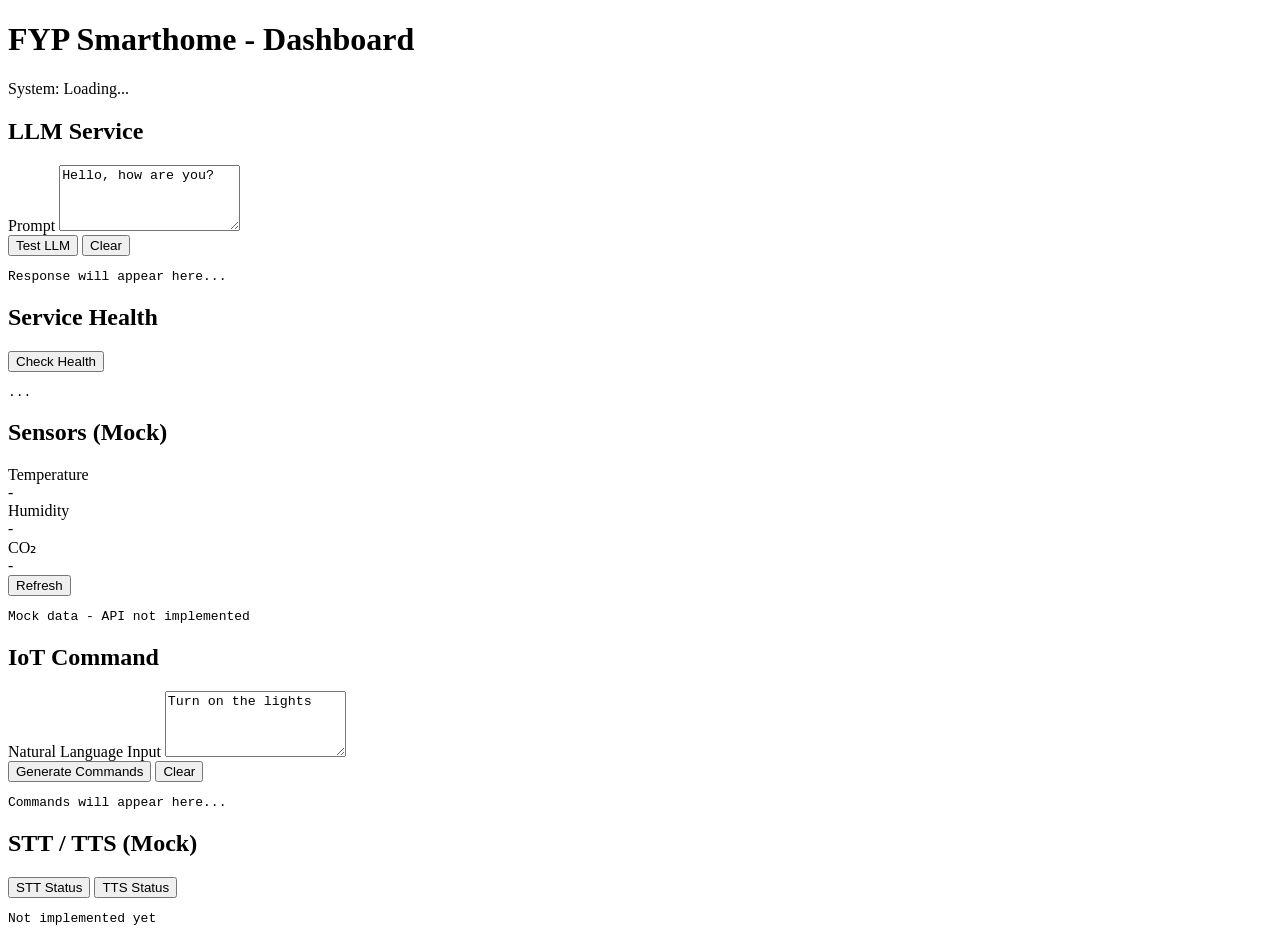
==== web/index.html @ 3ec4ecb7 "Refactor coordinator and IoT services: - Remove old coordinator code and Dockerfile. - Create new st" ====
<!doctype html>
<html lang="en">
<head>
  <meta charset="utf-8" />
  <meta name="viewport" content="width=device-width,initial-scale=1" />
  <title>FYP Smarthome - Dashboard</title>
  <link rel="stylesheet" href="/static/style.css" />
</head>
<body>
  <header class="topbar">
    <h1>FYP Smarthome - Dashboard</h1>
    <div class="status" id="sysStatus">System: Loading...</div>
  </header>

  <main class="grid">
    <!-- LLM Panel -->
    <section class="card">
      <h2>LLM Service</h2>
      <label>Prompt</label>
      <textarea id="llmPrompt" rows="4" placeholder="Enter your prompt here...">Hello, how are you?</textarea>
      <div class="row">
        <button id="btnLlm">Test LLM</button>
        <button class="secondary" id="btnLlmClear">Clear</button>
      </div>
      <pre class="output" id="llmOut">Response will appear here...</pre>
    </section>

    <!-- Health Check Panel -->
    <section class="card">
      <h2>Service Health</h2>
      <div class="row">
        <button id="btnHealth">Check Health</button>
      </div>
      <pre class="output" id="healthOut">...</pre>
    </section>

    <!-- Sensors Panel -->
    <section class="card">
      <h2>Sensors (Mock)</h2>
      <div class="kv">
        <div>Temperature</div><div id="tVal">-</div>
        <div>Humidity</div><div id="hVal">-</div>
        <div>CO₂</div><div id="cVal">-</div>
      </div>
      <div class="row">
        <button id="btnSensorRefresh">Refresh</button>
      </div>
      <pre class="output" id="sensorOut">Mock data - API not implemented</pre>
    </section>

    <!-- IoT Command Panel -->
    <section class="card">
      <h2>IoT Command</h2>
      <label>Natural Language Input</label>
      <textarea id="iotPrompt" rows="4" placeholder="e.g., Turn on the lights in living room">Turn on the lights</textarea>
      <div class="row">
        <button id="btnIot">Generate Commands</button>
        <button class="secondary" id="btnIotClear">Clear</button>
      </div>
      <pre class="output" id="iotOut">Commands will appear here...</pre>
    </section>

    <!-- STT / TTS Panel -->
    <section class="card">
      <h2>STT / TTS (Mock)</h2>
      <div class="row">
        <button id="btnSttStatus">STT Status</button>
        <button id="btnTtsStatus">TTS Status</button>
      </div>
      <pre class="output" id="sttTtsOut">Not implemented yet</pre>
    </section>
  </main>

  <script src="/static/app.js"></script>
</body>
</html>
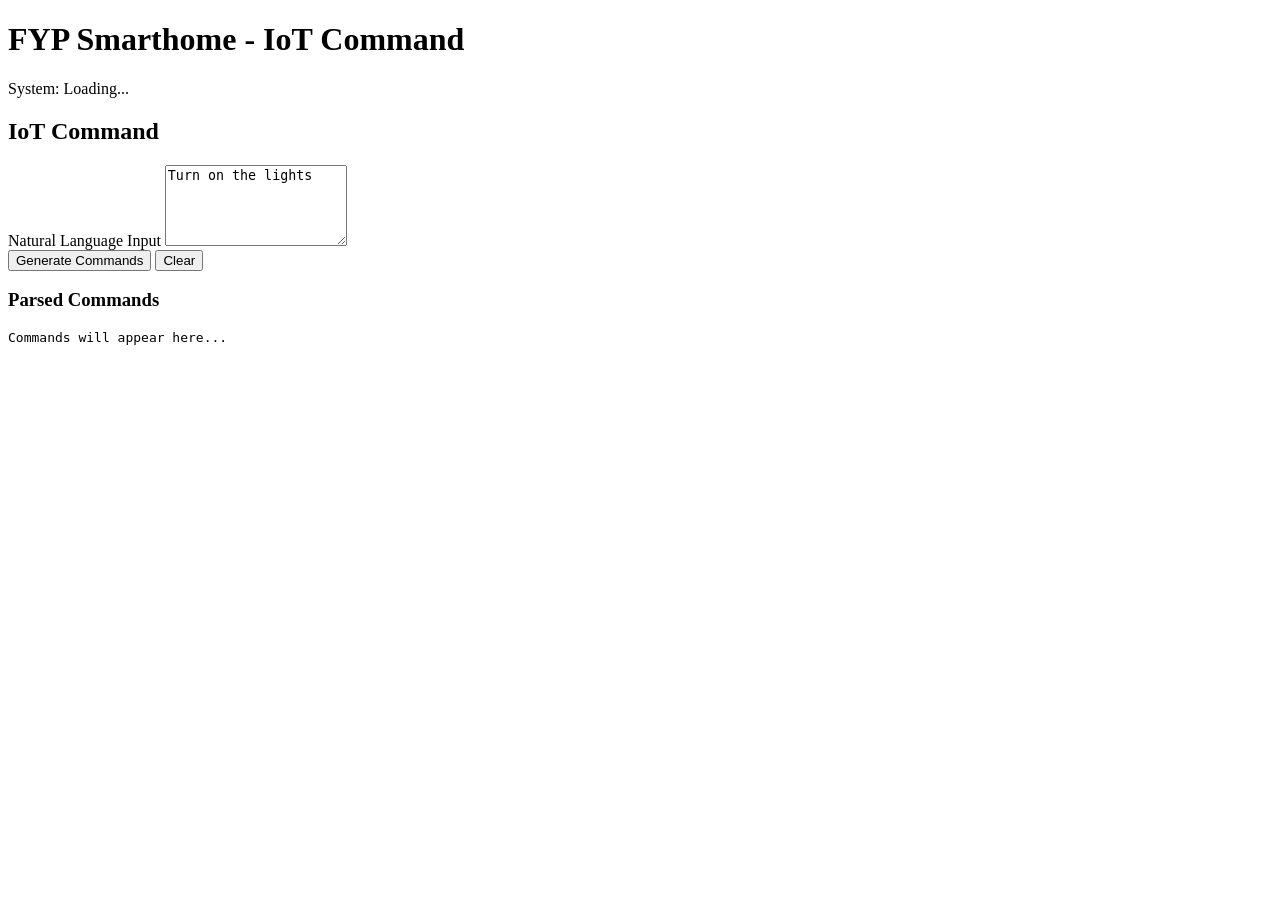
==== commit ca55383a: "Update coordinator and web UI on Raspberry Pi" ====
--- a/web/index.html
+++ b/web/index.html
@@ -3,71 +3,27 @@
 <head>
   <meta charset="utf-8" />
   <meta name="viewport" content="width=device-width,initial-scale=1" />
-  <title>FYP Smarthome - Dashboard</title>
+  <title>FYP Smarthome - IoT Command</title>
   <link rel="stylesheet" href="/static/style.css" />
 </head>
 <body>
   <header class="topbar">
-    <h1>FYP Smarthome - Dashboard</h1>
+    <h1>FYP Smarthome - IoT Command</h1>
     <div class="status" id="sysStatus">System: Loading...</div>
   </header>
 
   <main class="grid">
-    <!-- LLM Panel -->
-    <section class="card">
-      <h2>LLM Service</h2>
-      <label>Prompt</label>
-      <textarea id="llmPrompt" rows="4" placeholder="Enter your prompt here...">Hello, how are you?</textarea>
-      <div class="row">
-        <button id="btnLlm">Test LLM</button>
-        <button class="secondary" id="btnLlmClear">Clear</button>
-      </div>
-      <pre class="output" id="llmOut">Response will appear here...</pre>
-    </section>
-
-    <!-- Health Check Panel -->
-    <section class="card">
-      <h2>Service Health</h2>
-      <div class="row">
-        <button id="btnHealth">Check Health</button>
-      </div>
-      <pre class="output" id="healthOut">...</pre>
-    </section>
-
-    <!-- Sensors Panel -->
-    <section class="card">
-      <h2>Sensors (Mock)</h2>
-      <div class="kv">
-        <div>Temperature</div><div id="tVal">-</div>
-        <div>Humidity</div><div id="hVal">-</div>
-        <div>CO₂</div><div id="cVal">-</div>
-      </div>
-      <div class="row">
-        <button id="btnSensorRefresh">Refresh</button>
-      </div>
-      <pre class="output" id="sensorOut">Mock data - API not implemented</pre>
-    </section>
-
-    <!-- IoT Command Panel -->
     <section class="card">
       <h2>IoT Command</h2>
       <label>Natural Language Input</label>
-      <textarea id="iotPrompt" rows="4" placeholder="e.g., Turn on the lights in living room">Turn on the lights</textarea>
+      <textarea id="iotPrompt" rows="5" placeholder="e.g., Turn on the lights">Turn on the lights</textarea>
       <div class="row">
         <button id="btnIot">Generate Commands</button>
         <button class="secondary" id="btnIotClear">Clear</button>
       </div>
+
+      <h3>Parsed Commands</h3>
       <pre class="output" id="iotOut">Commands will appear here...</pre>
-    </section>
-
-    <!-- STT / TTS Panel -->
-    <section class="card">
-      <h2>STT / TTS (Mock)</h2>
-      <div class="row">
-        <button id="btnSttStatus">STT Status</button>
-        <button id="btnTtsStatus">TTS Status</button>
-      </div>
-      <pre class="output" id="sttTtsOut">Not implemented yet</pre>
     </section>
   </main>
 
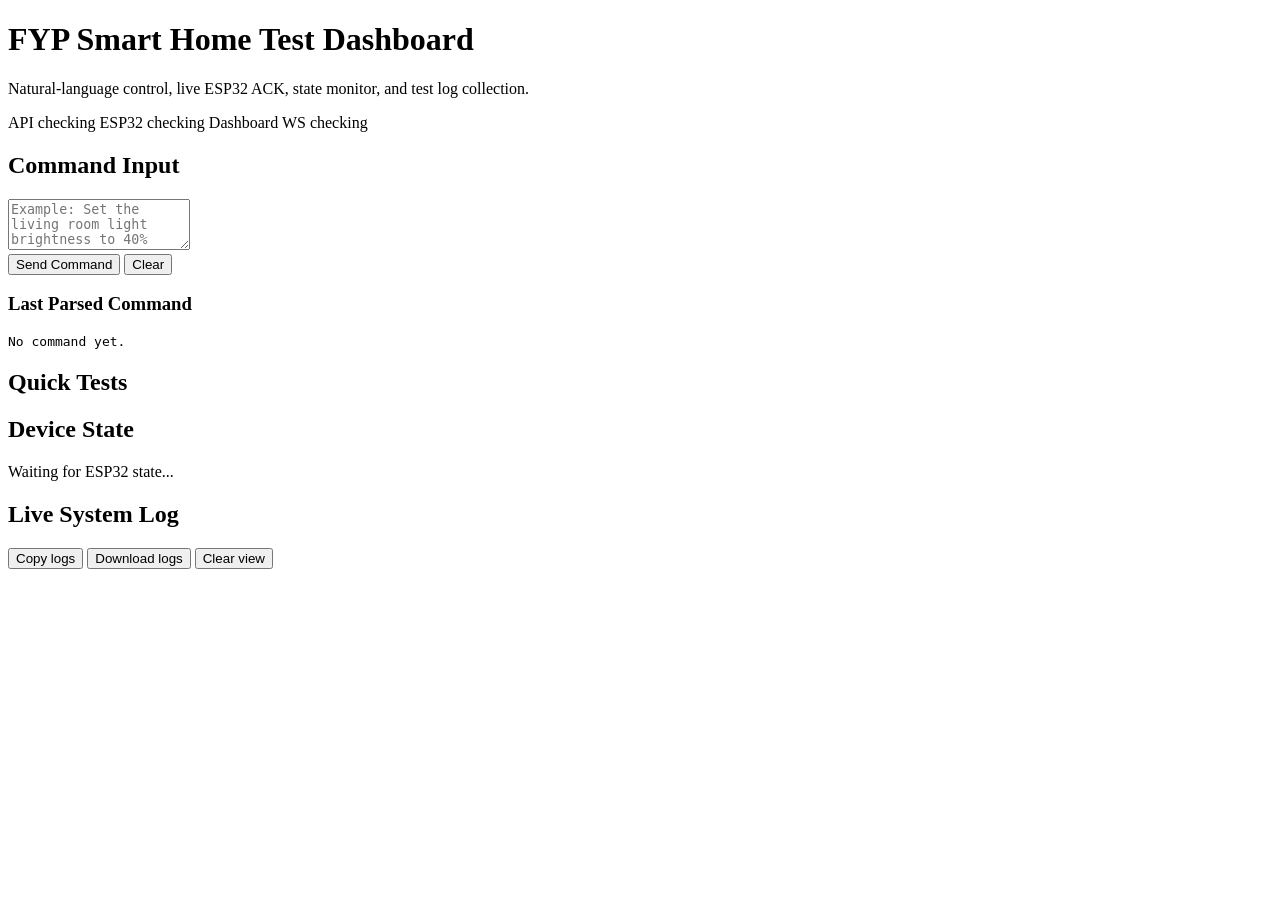
==== commit 8c603772: "Add full action support and dashboard test logging" ====
--- a/web/index.html
+++ b/web/index.html
@@ -2,28 +2,57 @@
 <html lang="en">
 <head>
   <meta charset="utf-8" />
-  <meta name="viewport" content="width=device-width,initial-scale=1" />
-  <title>FYP Smarthome - IoT Command</title>
+  <meta name="viewport" content="width=device-width, initial-scale=1" />
+  <title>FYP Smart Home Test Dashboard</title>
   <link rel="stylesheet" href="/static/style.css" />
 </head>
 <body>
   <header class="topbar">
-    <h1>FYP Smarthome - IoT Command</h1>
-    <div class="status" id="sysStatus">System: Loading...</div>
+    <div>
+      <h1>FYP Smart Home Test Dashboard</h1>
+      <p>Natural-language control, live ESP32 ACK, state monitor, and test log collection.</p>
+    </div>
+    <div class="status-row">
+      <span id="apiStatus" class="pill grey">API checking</span>
+      <span id="deviceStatus" class="pill grey">ESP32 checking</span>
+      <span id="dashStatus" class="pill grey">Dashboard WS checking</span>
+    </div>
   </header>
 
-  <main class="grid">
+  <main class="layout">
+    <section class="card command-card">
+      <h2>Command Input</h2>
+      <textarea id="promptInput" rows="3" placeholder="Example: Set the living room light brightness to 40%"></textarea>
+      <div class="button-row">
+        <button id="sendBtn">Send Command</button>
+        <button id="clearPromptBtn" class="secondary">Clear</button>
+      </div>
+      <h3>Last Parsed Command</h3>
+      <pre id="commandOutput" class="json-box">No command yet.</pre>
+    </section>
+
     <section class="card">
-      <h2>IoT Command</h2>
-      <label>Natural Language Input</label>
-      <textarea id="iotPrompt" rows="5" placeholder="e.g., Turn on the lights">Turn on the lights</textarea>
-      <div class="row">
-        <button id="btnIot">Generate Commands</button>
-        <button class="secondary" id="btnIotClear">Clear</button>
+      <h2>Quick Tests</h2>
+      <div id="quickTests" class="quick-grid"></div>
+    </section>
+
+    <section class="card full-width">
+      <h2>Device State</h2>
+      <div id="stateGrid" class="state-grid">
+        <div class="empty">Waiting for ESP32 state...</div>
       </div>
+    </section>
 
-      <h3>Parsed Commands</h3>
-      <pre class="output" id="iotOut">Commands will appear here...</pre>
+    <section class="card full-width">
+      <div class="section-title-row">
+        <h2>Live System Log</h2>
+        <div class="button-row compact">
+          <button id="copyLogBtn" class="secondary">Copy logs</button>
+          <button id="downloadLogBtn" class="secondary">Download logs</button>
+          <button id="clearLogBtn" class="danger">Clear view</button>
+        </div>
+      </div>
+      <div id="logPanel" class="log-panel"></div>
     </section>
   </main>
 
